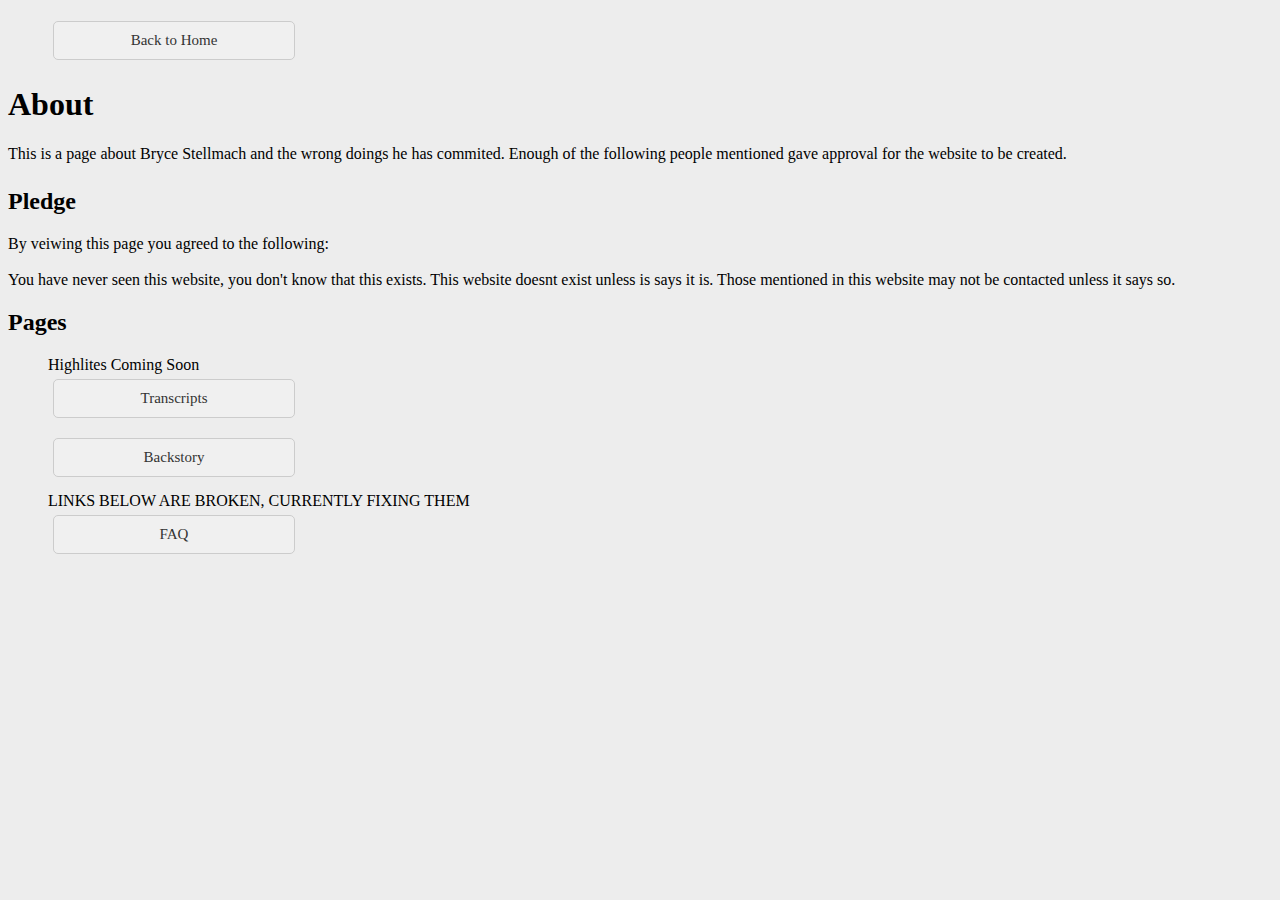
==== people/bryce/pages/bryce.html @ 4b7fa1b7 "Added Files" ====
<!DOCTYPE html>
<html lang="en">
<head>
    <meta charset="UTF-8">
    <meta name="viewport" content="width=device-width, initial-scale=1.0">
    <title>Unnamed</title>
    <link rel="stylesheet" href="pages.css">
  <style>
    body{
      background-color: #ededed;
    }
    pledge{
      display: block;
      margin-top: 25px;
    }
  </style>
</head>
<body>
  <ul class="pages">
      <li><a href="https://incrimclub.github.io/people.html">Back to Home</a></li>
    </ul>
    <h1>About</h1>
        <ex>
          This is a page about Bryce Stellmach and the wrong doings he has commited. Enough of the following people mentioned gave approval for the website to be created.
        </ex>
  <br>
  <pledge>
    <h2>
      Pledge
    </h2>
  By veiwing this page you agreed to the following:
    <br>
    <br>
  You have never seen this website, you don't know that this exists. This website doesnt exist unless is says it is. Those mentioned in this website may not be contacted unless it says so.
  </pledge>
    <h2>Pages</h2>
    <ul class="pages">
      Highlites Coming Soon
        <li><a href="https://incrimclub.github.io/people/bryce/transcripts/transcripts.html">Transcripts</a></li>
        <li><a href="backstory.html">Backstory</a></li>
      LINKS BELOW ARE BROKEN, CURRENTLY FIXING THEM
        <li><a href="faq.html">FAQ</a></li>
    </ul>
</body>
</html>
---- people/bryce/pages/pages.css ----
li {
  list-style: none;
  margin-bottom: 10px;
}

a {
  display: inline-block;
  width: 200px;
  text-align: center;
  padding: 10px 20px;
  margin: 5px;
  background-color: #f0f0f0;
  border: 1px solid #cccccc;
  text-decoration: none;
  color: #333333;
  border-radius: 5px;
  transition: all 0.3s ease;
  font-size: 15px;
}

a:hover {
  background-color: #e0e0e0;
  color: #555555;
}
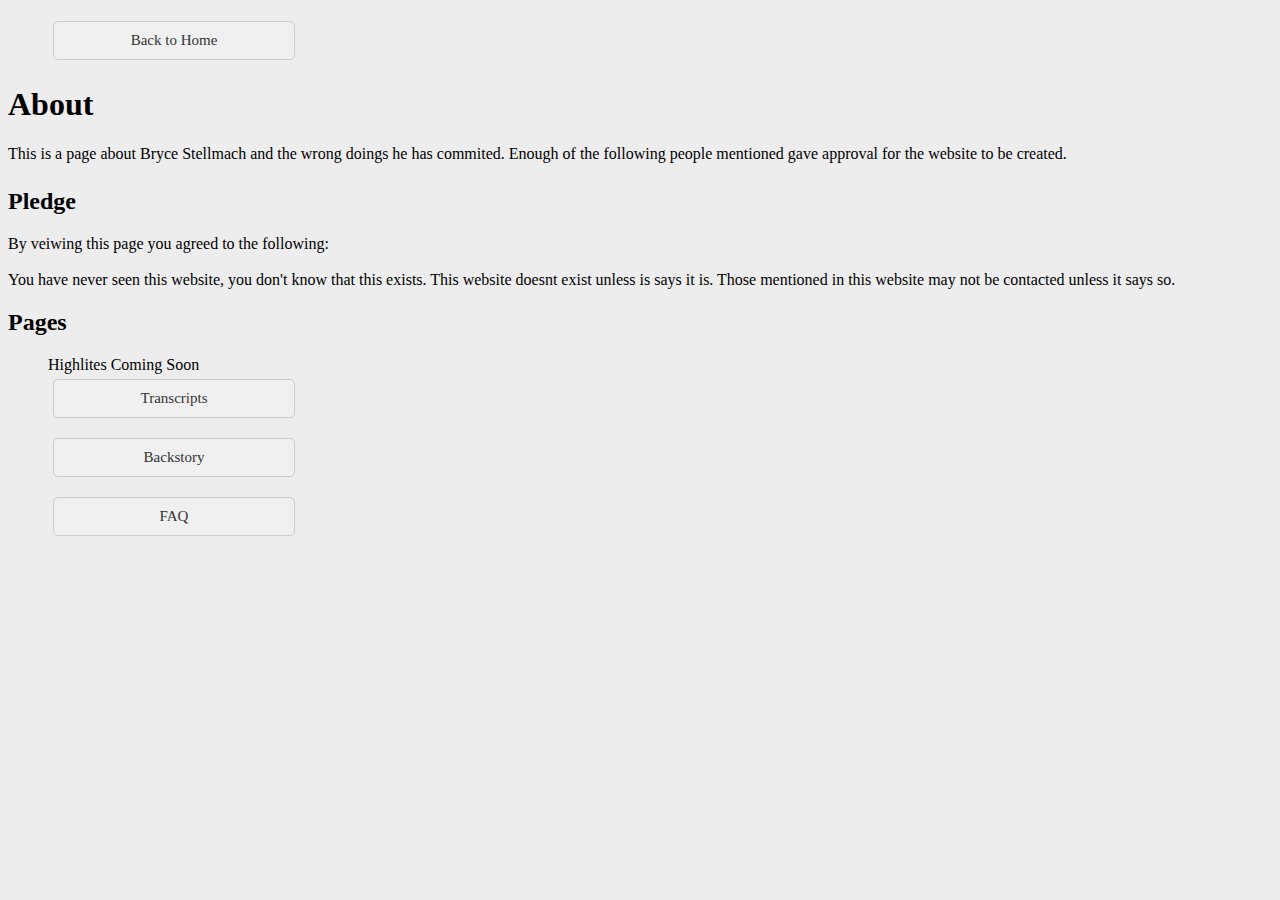
==== commit dd1b6680: "fixed FAQ" ====
--- a/people/bryce/pages/bryce.html
+++ b/people/bryce/pages/bryce.html
@@ -38,7 +38,6 @@
       Highlites Coming Soon
         <li><a href="https://incrimclub.github.io/people/bryce/transcripts/transcripts.html">Transcripts</a></li>
         <li><a href="backstory.html">Backstory</a></li>
-      LINKS BELOW ARE BROKEN, CURRENTLY FIXING THEM
         <li><a href="faq.html">FAQ</a></li>
     </ul>
 </body>
